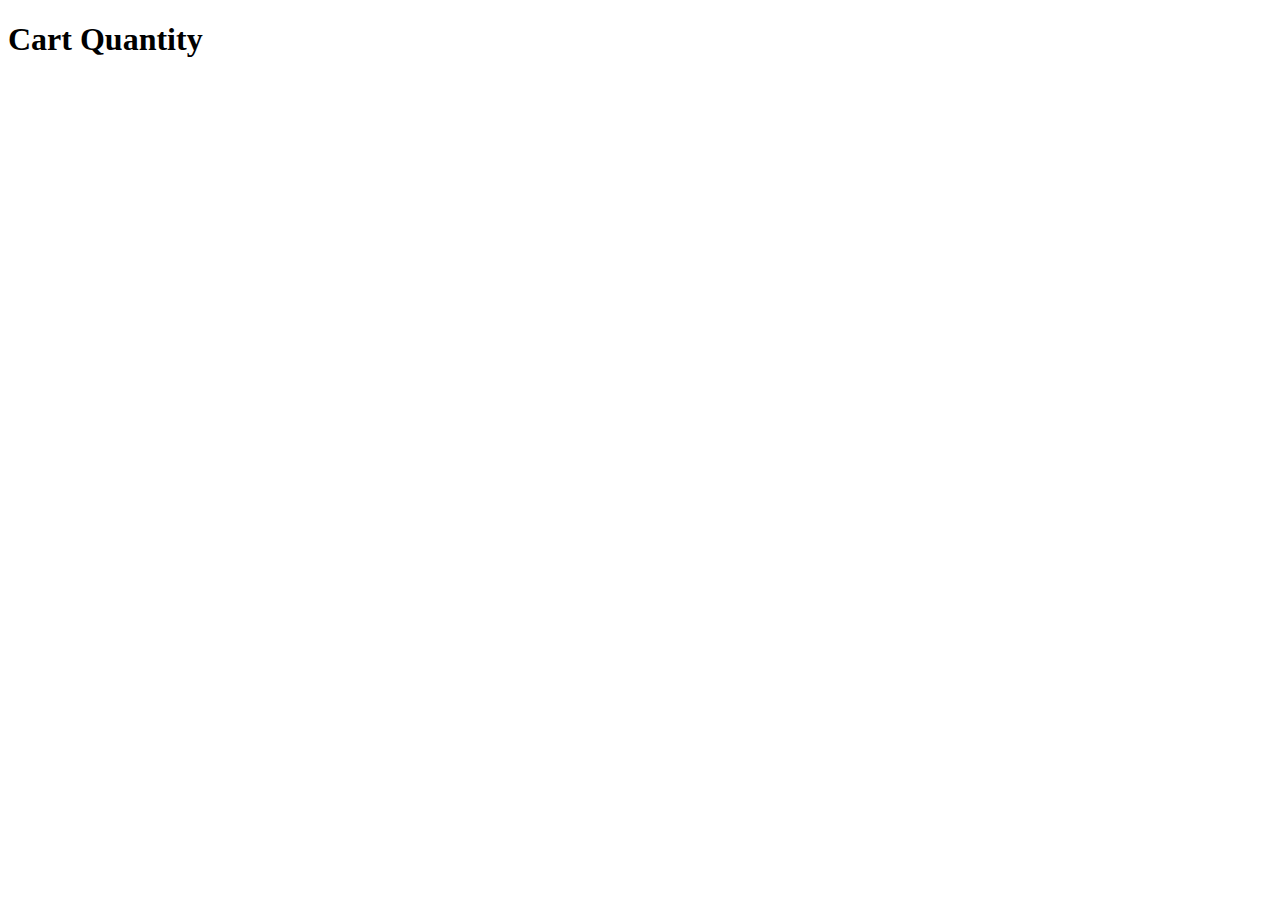
==== cart.html @ 17ef9c6c "commit" ====
<!DOCTYPE html>
<html lang="en">
<head>
    <meta charset="UTF-8">
    <meta http-equiv="X-UA-Compatible" content="IE=edge">
    <meta name="viewport" content="width=device-width, initial-scale=1.0">
    <title>Document</title>
</head>
<body>
    <h1>Cart Quantity</h1>
</body>
</html>
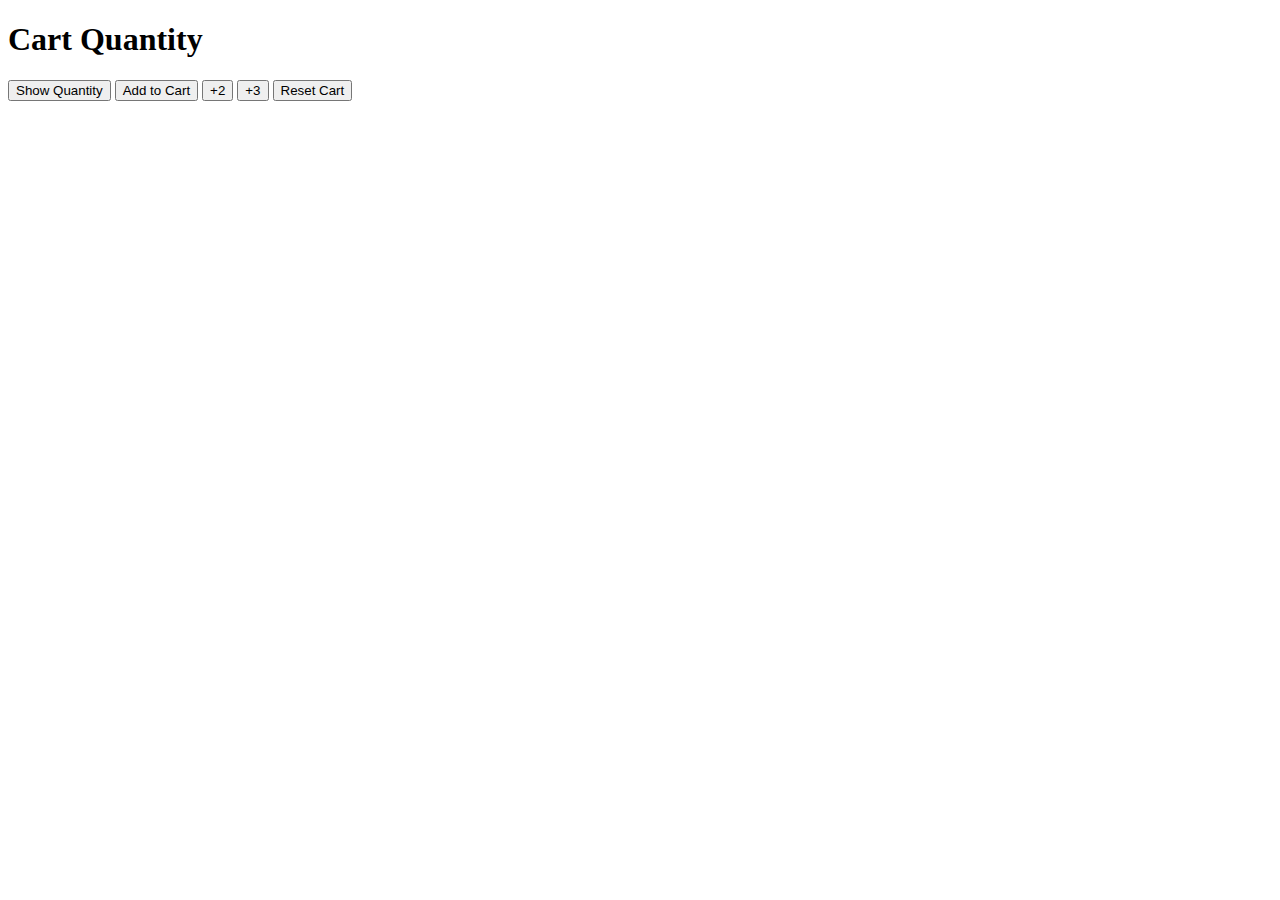
==== commit 0517e114: "added js file" ====
--- a/cart.html
+++ b/cart.html
@@ -8,5 +8,11 @@
 </head>
 <body>
     <h1>Cart Quantity</h1>
+
+    <button id="show">Show Quantity</button>
+    <button id="add">Add to Cart</button>
+    <button id="add2">+2</button>
+    <button id="add3">+3</button>
+    <button id="reset">Reset Cart</button>
 </body>
 </html>